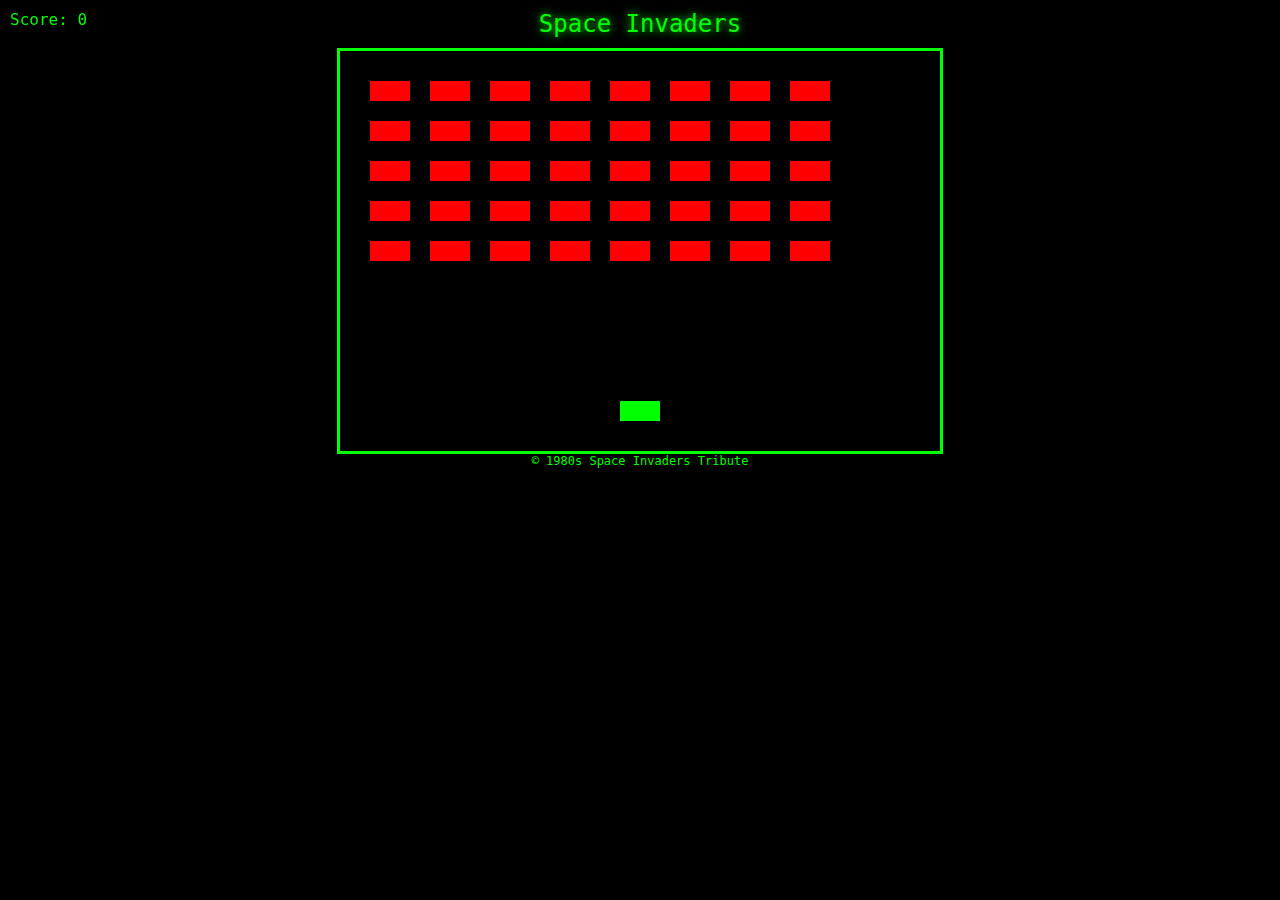
==== index.html @ 3c3194cf "Add files via upload" ====
<!DOCTYPE html>
<html lang="en">
<head>
    <meta charset="UTF-8">
    <meta name="viewport" content="width=device-width, initial-scale=1.0">
    <title>Space Invaders</title>
    <style>
        /* General Styles */
        body {
            font-family: 'Press Start 2P', monospace;
            background-color: black;
            color: #00ff00;
            margin: 0;
            overflow: hidden;
            display: flex;
            flex-direction: column;
            height: 100vh;
        }

        header {
            text-align: center;
            font-size: 24px;
            text-shadow: 0 0 10px #00ff00;
            margin: 10px 0;
        }

        canvas {
            display: block;
            margin: 0 auto;
            background: url('sp2.png') repeat;
            border: 3px solid #00ff00;
        }

        footer {
            text-align: center;
            font-size: 12px;
            color: #00ff00;
        }

        #controls {
            position: fixed;
            bottom: 20px;
            left: 50%;
            transform: translateX(-50%);
            text-align: center;
        }

        .button {
            display: inline-block;
            color: #000;
            background-color: #ff00ff;
            border: 2px solid #ff00ff;
            padding: 5px 10px;
            border-radius: 5px;
            margin: 5px;
            text-transform: uppercase;
            font-size: 14px;
            cursor: pointer;
            text-shadow: 0 0 5px #ff00ff;
            transition: transform 0.2s;
        }

        .button:hover {
            transform: scale(1.1);
            background-color: #00ff00;
            color: #000;
        }

        #score {
            position: fixed;
            top: 10px;
            left: 10px;
            font-size: 16px;
            color: #00ff00;
        }

        #game-over {
            display: none;
            position: absolute;
            top: 50%;
            left: 50%;
            transform: translate(-50%, -50%);
            font-size: 32px;
            text-shadow: 0 0 15px #ff0000;
            color: #ff0000;
            animation: flicker 1.5s infinite;
        }

        @keyframes flicker {
            0%, 50%, 100% {
                opacity: 1;
            }
            25%, 75% {
                opacity: 0.5;
            }
        }
    </style>
</head>
<body>
    <header>Space Invaders</header>
    <canvas id="gameCanvas" width="600" height="400"></canvas>
    <div id="score">Score: 0</div>
    <div id="game-over">GAME OVER</div>
    <footer>&copy; 1980s Space Invaders Tribute</footer>
    <script>
        // Setup Canvas
        const canvas = document.getElementById('gameCanvas');
        const ctx = canvas.getContext('2d');
        const spaceship = { x: 280, y: 350, width: 40, height: 20, color: '#00ff00' };
        const lasers = [];
        const aliens = [];
        let score = 0;
        let gameOver = false;

        // Create Aliens
        for (let i = 0; i < 5; i++) {
            for (let j = 0; j < 8; j++) {
                aliens.push({
                    x: j * 60 + 30,
                    y: i * 40 + 30,
                    width: 40,
                    height: 20,
                    color: '#ff0000',
                    alive: true
                });
            }
        }

        // Draw the spaceship
        function drawSpaceship() {
            ctx.fillStyle = spaceship.color;
            ctx.fillRect(spaceship.x, spaceship.y, spaceship.width, spaceship.height);
        }

        // Draw lasers
        function drawLasers() {
            ctx.fillStyle = '#00ffff';
            lasers.forEach(laser => {
                ctx.fillRect(laser.x, laser.y, 5, 10);
                laser.y -= 5;
            });
        }

        // Draw aliens
        function drawAliens() {
            aliens.forEach(alien => {
                if (alien.alive) {
                    ctx.fillStyle = alien.color;
                    ctx.fillRect(alien.x, alien.y, alien.width, alien.height);
                }
            });
        }

        // Check collisions
        function checkCollisions() {
            lasers.forEach(laser => {
                aliens.forEach(alien => {
                    if (
                        alien.alive &&
                        laser.x < alien.x + alien.width &&
                        laser.x + 5 > alien.x &&
                        laser.y < alien.y + alien.height &&
                        laser.y + 10 > alien.y
                    ) {
                        alien.alive = false;
                        laser.hit = true;
                        score += 10;
                    }
                });
            });
            lasers = lasers.filter(laser => !laser.hit && laser.y > 0);
        }

        // Game Loop
        function gameLoop() {
            if (gameOver) {
                document.getElementById('game-over').style.display = 'block';
                return;
            }

            ctx.clearRect(0, 0, canvas.width, canvas.height);
            drawSpaceship();
            drawLasers();
            drawAliens();
            checkCollisions();
            document.getElementById('score').textContent = `Score: ${score}`;

            // End game if all aliens are defeated
            if (aliens.every(alien => !alien.alive)) {
                gameOver = true;
            }

            requestAnimationFrame(gameLoop);
        }

        // Move spaceship
        document.addEventListener('keydown', event => {
            if (event.key === 'ArrowLeft' && spaceship.x > 0) {
                spaceship.x -= 10;
            } else if (event.key === 'ArrowRight' && spaceship.x + spaceship.width < canvas.width) {
                spaceship.x += 10;
            } else if (event.key === ' ') {
                lasers.push({ x: spaceship.x + spaceship.width / 2 - 2.5, y: spaceship.y });
            }
        });

        // Start game
        gameLoop();
    </script>
</body>
</html>
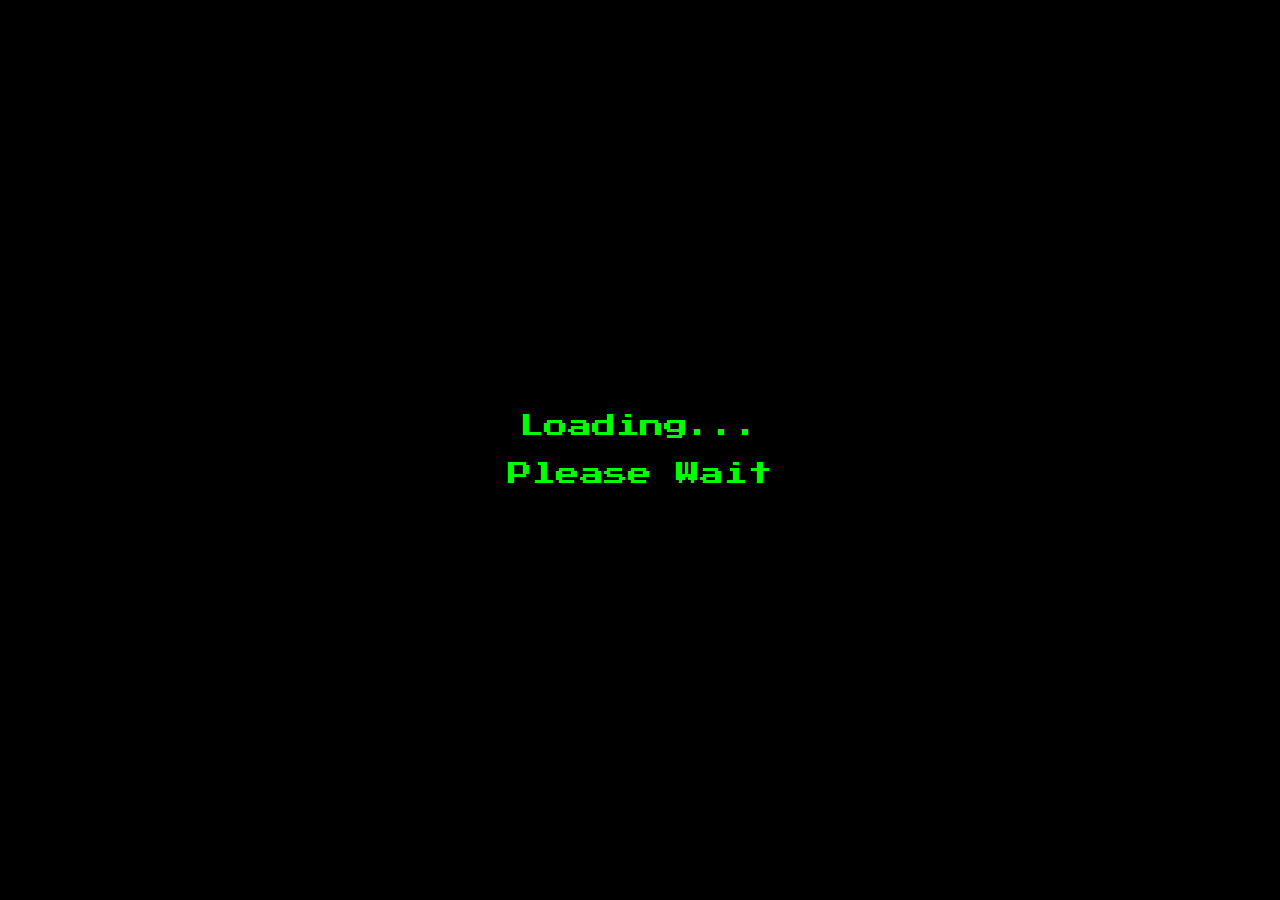
==== commit cae6371c: "Add files via upload" ====
--- a/index.html
+++ b/index.html
@@ -3,209 +3,68 @@
 <head>
     <meta charset="UTF-8">
     <meta name="viewport" content="width=device-width, initial-scale=1.0">
-    <title>Space Invaders</title>
-    <style>
-        /* General Styles */
-        body {
-            font-family: 'Press Start 2P', monospace;
-            background-color: black;
-            color: #00ff00;
-            margin: 0;
-            overflow: hidden;
-            display: flex;
-            flex-direction: column;
-            height: 100vh;
-        }
-
-        header {
-            text-align: center;
-            font-size: 24px;
-            text-shadow: 0 0 10px #00ff00;
-            margin: 10px 0;
-        }
-
-        canvas {
-            display: block;
-            margin: 0 auto;
-            background: url('sp2.png') repeat;
-            border: 3px solid #00ff00;
-        }
-
-        footer {
-            text-align: center;
-            font-size: 12px;
-            color: #00ff00;
-        }
-
-        #controls {
-            position: fixed;
-            bottom: 20px;
-            left: 50%;
-            transform: translateX(-50%);
-            text-align: center;
-        }
-
-        .button {
-            display: inline-block;
-            color: #000;
-            background-color: #ff00ff;
-            border: 2px solid #ff00ff;
-            padding: 5px 10px;
-            border-radius: 5px;
-            margin: 5px;
-            text-transform: uppercase;
-            font-size: 14px;
-            cursor: pointer;
-            text-shadow: 0 0 5px #ff00ff;
-            transition: transform 0.2s;
-        }
-
-        .button:hover {
-            transform: scale(1.1);
-            background-color: #00ff00;
-            color: #000;
-        }
-
-        #score {
-            position: fixed;
-            top: 10px;
-            left: 10px;
-            font-size: 16px;
-            color: #00ff00;
-        }
-
-        #game-over {
-            display: none;
-            position: absolute;
-            top: 50%;
-            left: 50%;
-            transform: translate(-50%, -50%);
-            font-size: 32px;
-            text-shadow: 0 0 15px #ff0000;
-            color: #ff0000;
-            animation: flicker 1.5s infinite;
-        }
-
-        @keyframes flicker {
-            0%, 50%, 100% {
-                opacity: 1;
-            }
-            25%, 75% {
-                opacity: 0.5;
-            }
-        }
-    </style>
+    <link rel="stylesheet" href="style.css">
+    <title>Space Invaders - 90s Style</title>
+        
 </head>
 <body>
-    <header>Space Invaders</header>
-    <canvas id="gameCanvas" width="600" height="400"></canvas>
-    <div id="score">Score: 0</div>
-    <div id="game-over">GAME OVER</div>
-    <footer>&copy; 1980s Space Invaders Tribute</footer>
-    <script>
-        // Setup Canvas
-        const canvas = document.getElementById('gameCanvas');
-        const ctx = canvas.getContext('2d');
-        const spaceship = { x: 280, y: 350, width: 40, height: 20, color: '#00ff00' };
-        const lasers = [];
-        const aliens = [];
-        let score = 0;
-        let gameOver = false;
+    <!-- Loading Screen -->
+    <div id="loadingScreen">
+        <div class="loading-text">
+            <p>Loading...</p>
+            <p class="blink">Please Wait</p>
+        </div>
+    </div>
+    
+    <button class="menu-toggle">☰</button>
 
-        // Create Aliens
-        for (let i = 0; i < 5; i++) {
-            for (let j = 0; j < 8; j++) {
-                aliens.push({
-                    x: j * 60 + 30,
-                    y: i * 40 + 30,
-                    width: 40,
-                    height: 20,
-                    color: '#ff0000',
-                    alive: true
-                });
-            }
-        }
+    <!-- Sidebar Navigation -->
+    <div class="sidebar">
+        <h1>Retro Menu</h1>
+        <ul>
+            <li><a href="about.html">About</a></li>
+            <li><a href="book.html">Space Invaders</a></li>
+            <li><a href="info.html">Info</a></li>
+            <li><a href="comments.html">Comments</a></li>
+        </ul>
+    </div>
 
-        // Draw the spaceship
-        function drawSpaceship() {
-            ctx.fillStyle = spaceship.color;
-            ctx.fillRect(spaceship.x, spaceship.y, spaceship.width, spaceship.height);
-        }
+    <!-- Main Content Area -->
+    <div class="main-content">
+        <header>
+            <h1>Space Invaders</h1>
+            <marquee behavior="alternate" scrollamount="5">🚀 Welcome to the Ultimate Retro Arcade! 🚀</marquee>
+        </header>
 
-        // Draw lasers
-        function drawLasers() {
-            ctx.fillStyle = '#00ffff';
-            lasers.forEach(laser => {
-                ctx.fillRect(laser.x, laser.y, 5, 10);
-                laser.y -= 5;
-            });
-        }
+        <!-- Canvas for Info Display -->
+        <canvas id="infoCanvas" width="600" height="400"></canvas>
 
-        // Draw aliens
-        function drawAliens() {
-            aliens.forEach(alien => {
-                if (alien.alive) {
-                    ctx.fillStyle = alien.color;
-                    ctx.fillRect(alien.x, alien.y, alien.width, alien.height);
-                }
-            });
-        }
-
-        // Check collisions
-        function checkCollisions() {
-            lasers.forEach(laser => {
-                aliens.forEach(alien => {
-                    if (
-                        alien.alive &&
-                        laser.x < alien.x + alien.width &&
-                        laser.x + 5 > alien.x &&
-                        laser.y < alien.y + alien.height &&
-                        laser.y + 10 > alien.y
-                    ) {
-                        alien.alive = false;
-                        laser.hit = true;
-                        score += 10;
-                    }
-                });
-            });
-            lasers = lasers.filter(laser => !laser.hit && laser.y > 0);
-        }
-
-        // Game Loop
-        function gameLoop() {
-            if (gameOver) {
-                document.getElementById('game-over').style.display = 'block';
-                return;
-            }
-
-            ctx.clearRect(0, 0, canvas.width, canvas.height);
-            drawSpaceship();
-            drawLasers();
-            drawAliens();
-            checkCollisions();
-            document.getElementById('score').textContent = `Score: ${score}`;
-
-            // End game if all aliens are defeated
-            if (aliens.every(alien => !alien.alive)) {
-                gameOver = true;
-            }
-
-            requestAnimationFrame(gameLoop);
-        }
-
-        // Move spaceship
-        document.addEventListener('keydown', event => {
-            if (event.key === 'ArrowLeft' && spaceship.x > 0) {
-                spaceship.x -= 10;
-            } else if (event.key === 'ArrowRight' && spaceship.x + spaceship.width < canvas.width) {
-                spaceship.x += 10;
-            } else if (event.key === ' ') {
-                lasers.push({ x: spaceship.x + spaceship.width / 2 - 2.5, y: spaceship.y });
-            }
-        });
-
-        // Start game
-        gameLoop();
-    </script>
+        <!-- Space Invaders High Score Table -->
+        <table border="1" class="game-table">
+            <tr>
+                <th>High Score</th>
+                <th>Player</th>
+                <th>Date</th>
+            </tr>
+            <tr>
+                <td>150,000</td>
+                <td>Player 1</td>
+                <td>2024-12-13</td>
+            </tr>
+            <tr>
+                <td>130,000</td>
+                <td>Player 2</td>
+                <td>2024-12-12</td>
+            </tr>
+            <tr>
+                <td>110,000</td>
+                <td>Player 3</td>
+                <td>2024-12-11</td>
+            </tr>
+        </table>
+    </div>
 </body>
+<script src="/scripts/load.js"></script>
+<script src="/scripts/script.js"></script>
+<script src="/scripts/toggle.js"></script>
 </html>
--- a/style.css
+++ b/style.css
@@ -0,0 +1,310 @@
+@import url('https://fonts.googleapis.com/css2?family=Press+Start+2P&display=swap');
+
+/* General Styles */
+body {
+    font-family: 'Press Start 2P', monospace;
+    background-color: black;
+    color: #00ff00;
+    margin: 0;
+    display: flex;
+    flex-direction: column;
+    min-height: 100vh;
+    background-image: url('sp2.jpg');
+    background-size: cover;
+    background-position: center;
+    cursor: url('pngegg.png'), auto;
+}
+
+/* Loading Screen */
+#loadingScreen {
+    position: fixed;
+    top: 0;
+    left: 0;
+    width: 100%;
+    height: 100%;
+    background-color: black;
+    display: flex;
+    align-items: center;
+    justify-content: center;
+    z-index: 2000; 
+}
+
+.loading-text p {
+    color: #00ff00;
+    font-size: 24px;
+    text-align: center;
+}
+
+.loading-text .blink {
+    animation: blink-animation 1s steps(2, start) infinite;
+}
+
+@keyframes blink-animation {
+    to { visibility: hidden; }
+}
+
+/* Menu Toggle Buttton */
+.menu-toggle {
+    display: none; /* Hidden by default */
+    position: fixed;
+    top: 20px;
+    left: 20px;
+    background: #00ff00;
+    color: black;
+    padding: 10px 15px;
+    border: none;
+    border-radius: 5px;
+    z-index: 1100;
+    font-size: 16px;
+    cursor: pointer;
+}
+
+/* Sidebar Navigation */
+.sidebar {
+    position: fixed;
+    top: 0;
+    left: -100%; /* Hidden off-screen */
+    width: 100%;
+    height: 100%;
+    background-color: black;
+    display: flex;
+    flex-direction: column;
+    justify-content: center;
+    align-items: center;
+    transition: left 0.3s ease-in-out;
+    z-index: 1000;
+}
+
+.sidebar h2 {
+    color: #00ff00;
+    font-size: 20px;
+    text-align: center;
+    text-shadow: 2px 2px 0px #000;
+    margin-bottom: 20px;
+    border-bottom: 2px solid #00ff00;
+    padding-bottom: 10px;
+}
+
+.sidebar ul {
+    list-style: none;
+    padding: 0;
+    margin: 0;
+}
+
+.sidebar ul li {
+    margin: 15px 0;
+}
+
+.sidebar ul li a {
+    color: #00ff00;
+    text-decoration: none;
+    font-size: 16px;
+    padding: 12px;
+    display: block;
+    text-align: center;
+    background: #222222;
+    border: 2px solid #00ff00;
+    border-radius: 5px;
+    box-shadow: 2px 2px 0px #000;
+    transition: transform 0.3s, box-shadow 0.3s, background-color 0.3s, color 0.3s;
+}
+
+.sidebar ul li a:hover {
+    transform: scale(1.1);
+    background: #00ff00;
+    color: #000;
+    box-shadow: 4px 4px 10px #00ff00;
+}
+
+/* Main Content */
+.main-content {
+    flex-grow: 1;
+    margin-left: 300px;
+    padding: 30px;
+}
+
+/* Canvas */
+canvas {
+    display: block;
+    margin: 0 auto;
+    border: 3px solid #00ff00;
+    box-shadow: 0px 0px 10px 3px #00ff00;
+    background-color: #000;
+
+    /* Responsive style */
+    width: 100%; 
+    max-width: 600px; 
+    height: auto; 
+}
+
+.game-table {
+    margin: 20px auto;
+    width: 80%;
+    color: #00ff00;
+    border: 2px solid #ff00ff;
+}
+
+/* Marquee */
+marquee {
+    font-size: 16px;
+    color: #ff00ff;
+    text-shadow: 1px 1px 2px #00ff00, 0 0 5px #ff00ff;
+    font-weight: bold;
+    border-top: 2px solid #00ff00;
+    border-bottom: 2px solid #00ff00;
+    padding: 10px 0;
+    animation: marquee-glow 5s linear infinite;
+}
+#commentForm {
+    background: rgba(0, 0, 0, 0.7);
+    border: 2px solid #00ff00;
+    padding: 20px;
+    margin-bottom: 30px;
+    border-radius: 10px;
+    box-shadow: 0px 0px 10px 3px #00ff00;
+    display: flex;
+    flex-direction: column;
+}
+
+#commentForm label {
+    font-size: 18px;
+    margin-bottom: 5px;
+}
+
+#commentForm input,
+#commentForm textarea {
+    background: #222222;
+    color: #00ff00;
+    border: 2px solid #00ff00;
+    border-radius: 5px;
+    padding: 10px;
+    margin-bottom: 15px;
+}
+
+#commentForm button {
+    background-color: #00ff00;
+    color: black;
+    border: none;
+    padding: 10px 20px;
+    border-radius: 5px;
+    cursor: pointer;
+    font-size: 18px;
+    box-shadow: 2px 2px 0px #000;
+    transition: background 0.3s;
+}
+
+#commentForm button:hover {
+    background-color: #00cc00;
+}
+
+/* Comments Section Styling */
+#commentsList {
+    margin-top: 30px;
+}
+
+.comment {
+    background: rgba(0, 0, 0, 0.7);
+    border: 2px solid #00ff00;
+    padding: 15px;
+    margin-bottom: 15px;
+    border-radius: 10px;
+    box-shadow: 0px 0px 10px 3px #00ff00;
+}
+
+.comment h3 {
+    font-size: 20px;
+    margin-bottom: 10px;
+    color: #00ff00;
+}
+
+.comment p {
+    font-size: 16px;
+    color: #00ff00;
+}
+
+
+@keyframes marquee-glow {
+    0%, 100% {
+        text-shadow: 1px 1px 2px #00ff00, 0 0 5px #ff00ff;
+    }
+    50% {
+        text-shadow: 2px 2px 4px #00ff00, 0 0 10px #ff00ff;
+    }
+}
+
+/* Footer Styling */
+footer {
+    position: relative;
+    width: 100%;
+    background-color: #222222;
+    color: #00ff00;
+    text-align: center;
+    padding: 10px 0;
+    font-size: 14px;
+    border-top: 2px solid #00ff00;
+    box-shadow: 0px -4px 10px 0px #00ff00;
+    z-index: 100;
+}
+/* Sidebar for Larger Screens (default visible) */
+@media (min-width: 601px) {
+    .sidebar {
+        position: fixed;
+        top: 0;
+        left: 0;
+        width: 240px;
+        height: 100%;
+        background-color: black;
+        display: flex;
+        flex-direction: column;
+        justify-content: center;
+        align-items: center;
+        z-index: 1000;
+        padding: 15px;
+        transition: none; 
+    }
+
+    .main-content {
+        margin-left: 240px; 
+    }
+
+    .menu-toggle {
+        display: none; 
+    }
+}
+
+/* Responsive Style for Screen <= 600px */
+@media (max-width: 600px) {
+    .menu-toggle {
+        display: block; 
+    }
+
+    .sidebar {
+        width: 100%;
+        height: 100%;
+        position: fixed;
+        left: -100%; 
+        top: 0;
+        background: #000;
+        z-index: 1000;
+        transition: left 0.3s ease; 
+        padding: 15px;
+    }
+
+    .sidebar.show {
+        left: 0; 
+    }
+
+    .main-content {
+        margin: 20px 0; 
+        padding: 20px;
+    }
+
+    canvas {
+        width: 100%; 
+        max-height: 300px; 
+    }
+
+    footer {
+        font-size: 12px;
+    }
+}
